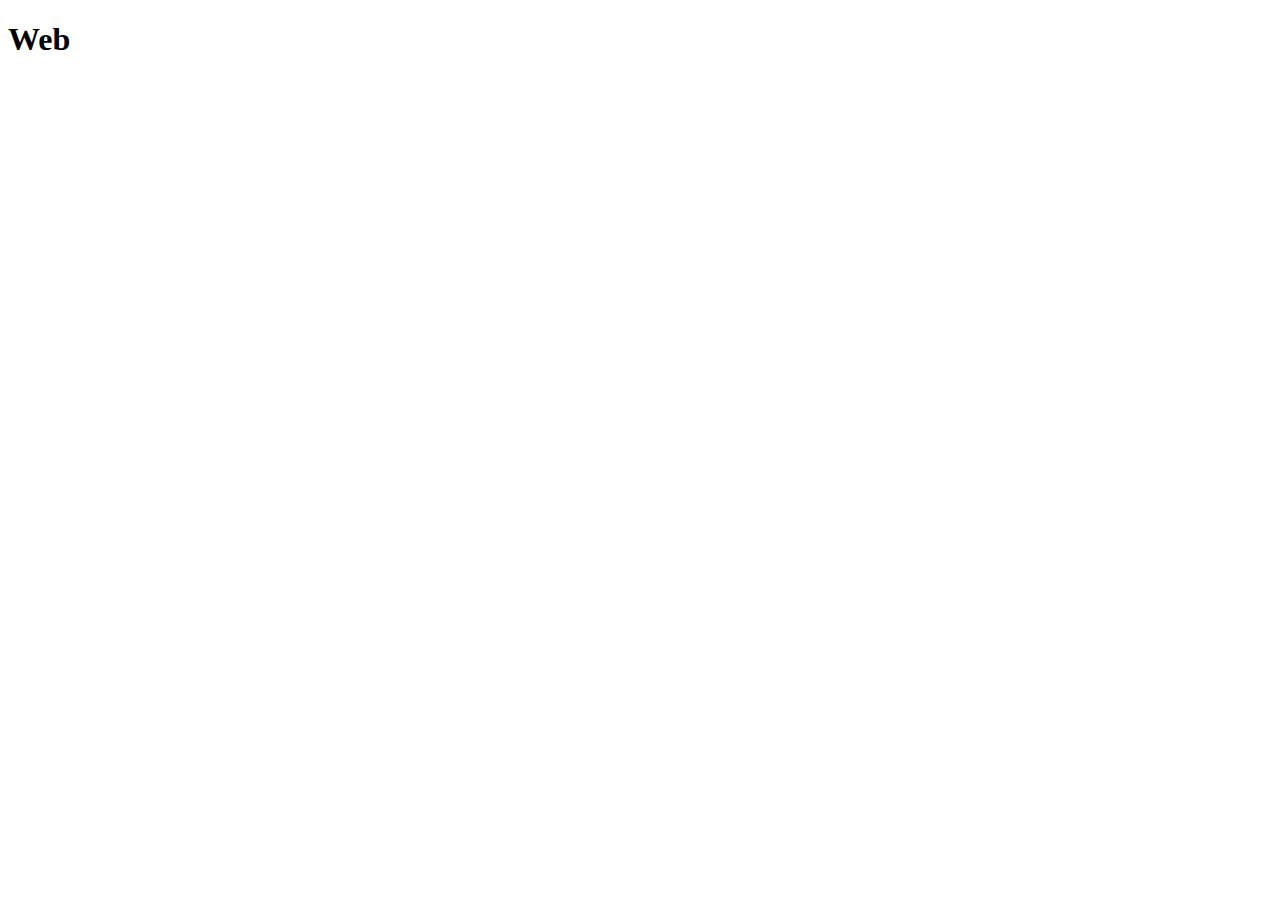
==== index.html @ 62a7e918 "Initial commit" ====
<!DOCTYPE html>
<html lang="en">
<head>
    <meta charset="UTF-8">
    <meta name="viewport" content="width=device-width, initial-scale=1.0">
    <title>Web</title>
    <link rel="stylesheet" href="style.css">
</head>
<body>
    <h1>
        Web
    </h1>
</body>
</html>
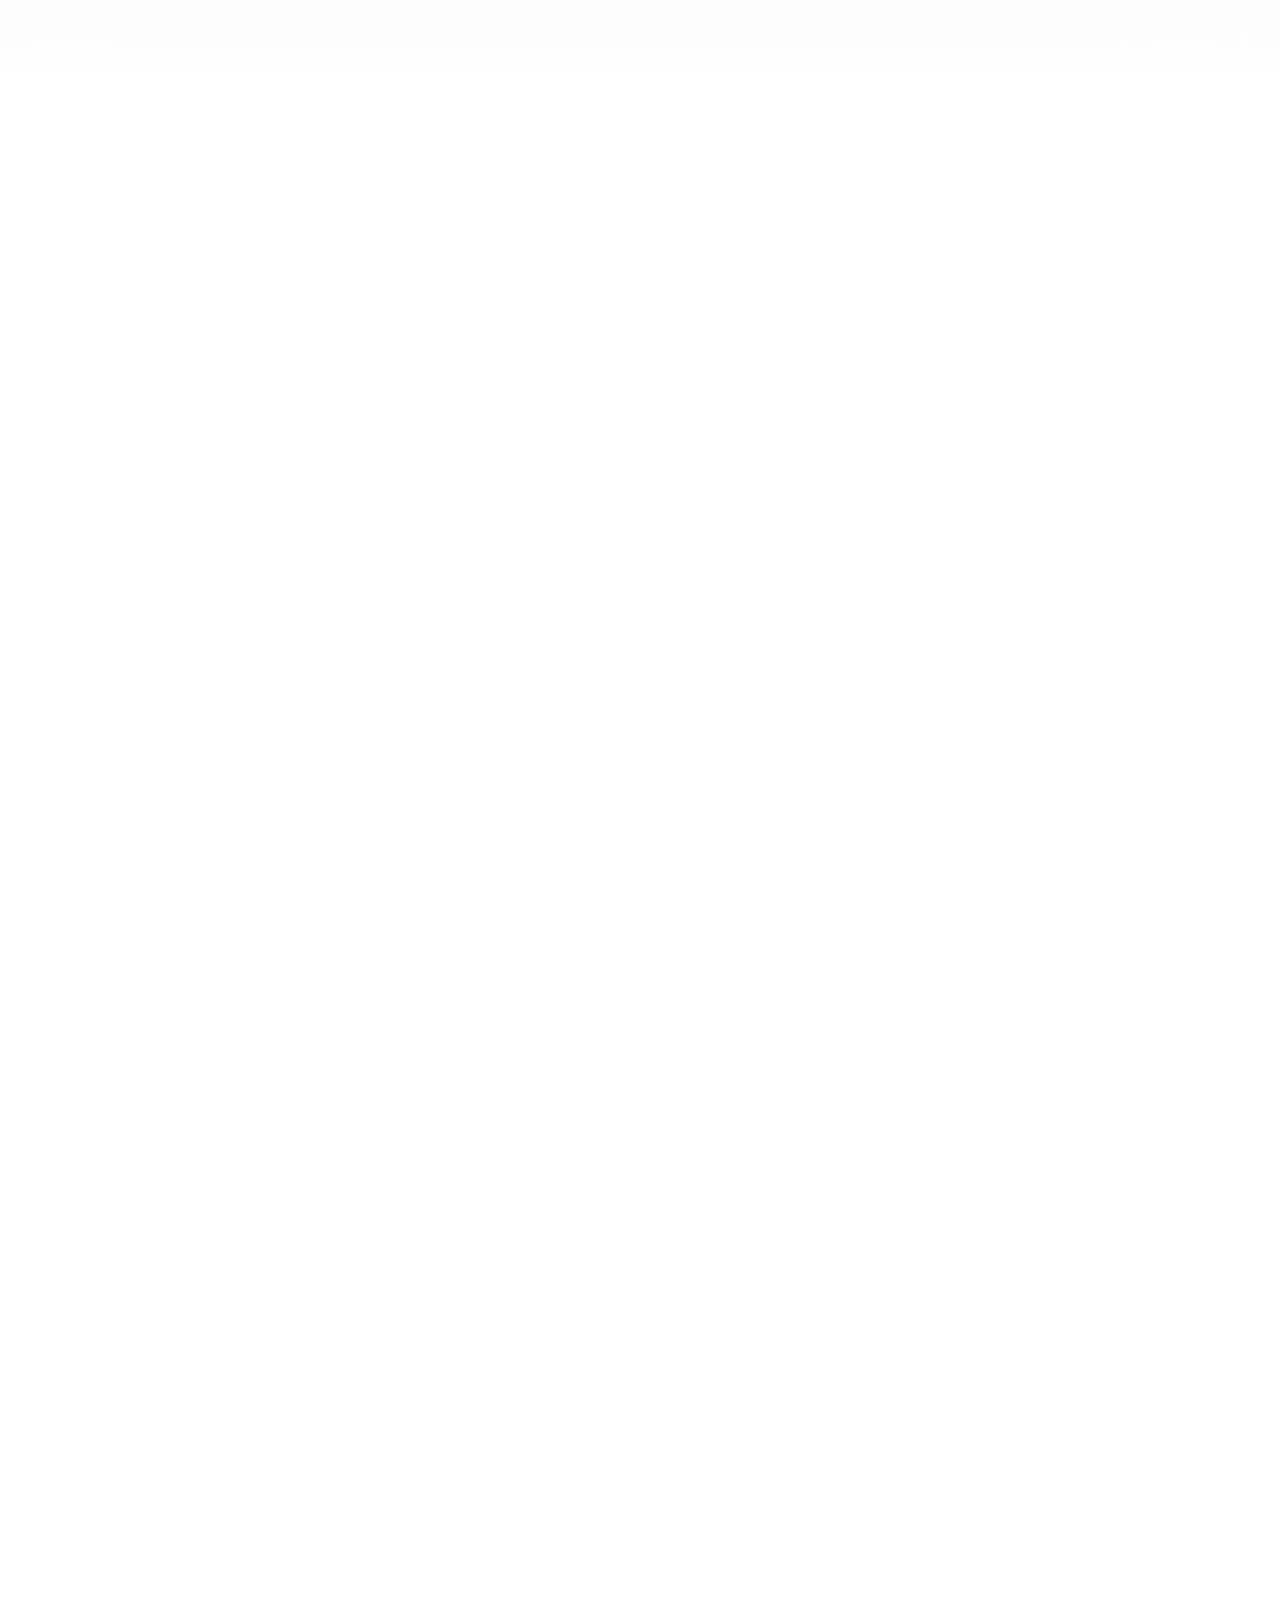
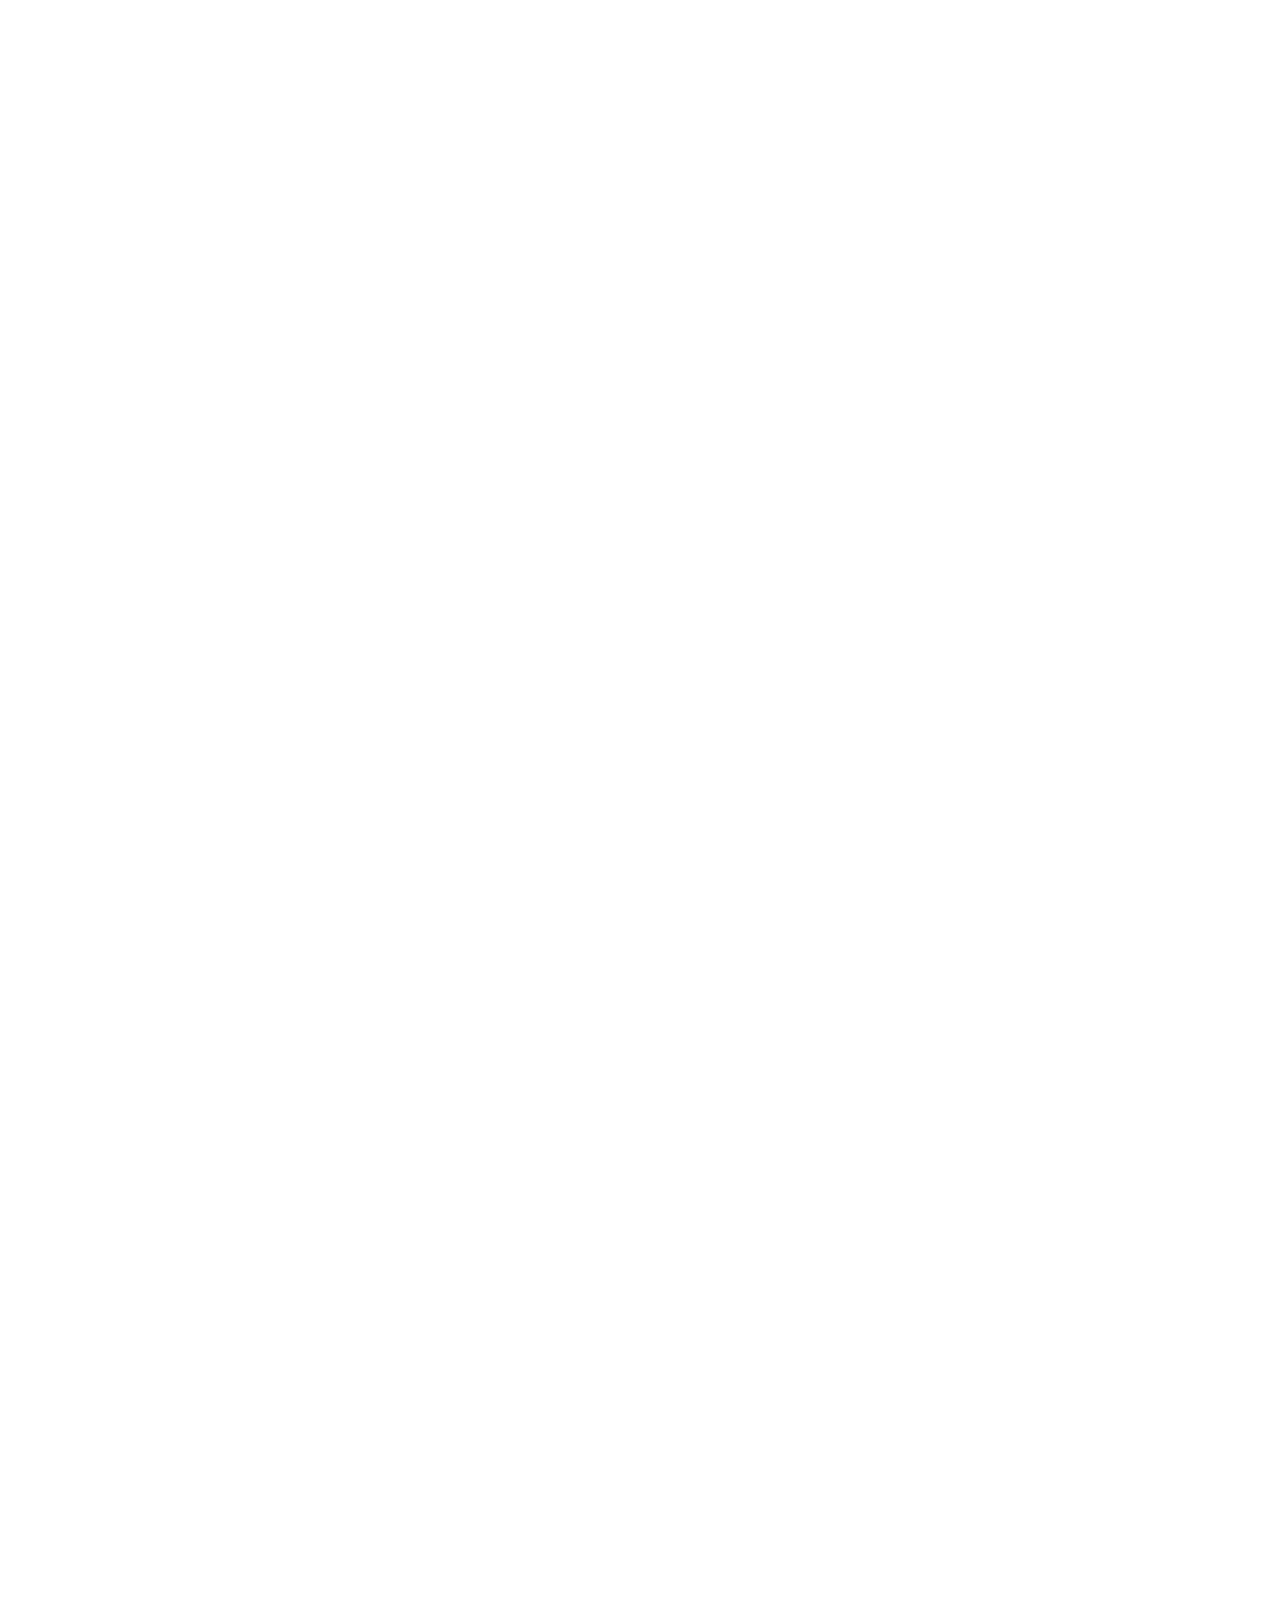
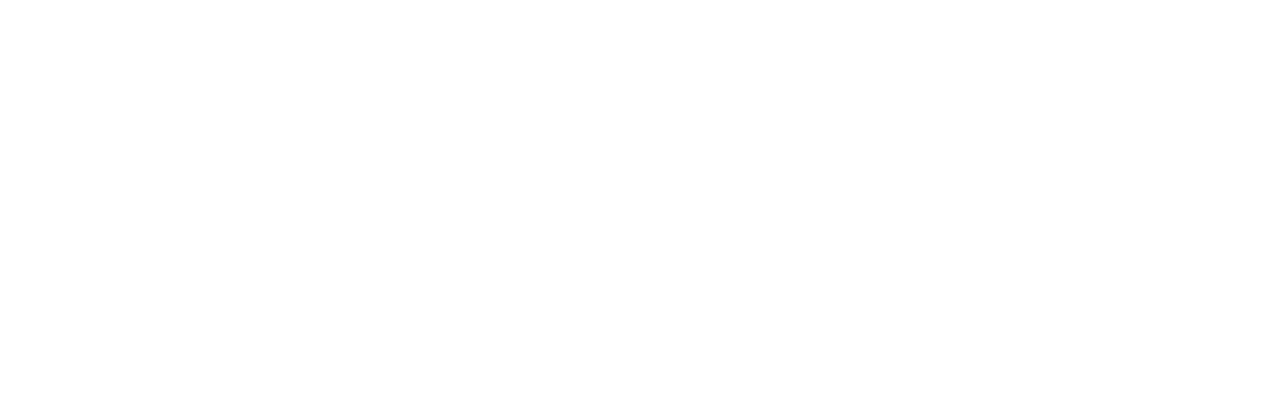
==== commit 589e97a3: "add header" ====
--- a/index.html
+++ b/index.html
@@ -1,14 +1,27 @@
 <!DOCTYPE html>
 <html lang="en">
+
 <head>
     <meta charset="UTF-8">
     <meta name="viewport" content="width=device-width, initial-scale=1.0">
     <title>Web</title>
     <link rel="stylesheet" href="style.css">
 </head>
+
 <body>
-    <h1>
-        Web
-    </h1>
+    <nav>
+        <div class="menu">
+            <p>Cool Site</p>
+            <button>Sign up</button>
+        </div>
+        <div class="backdrop"></div>
+    </nav>
+
+    <main>
+        <h1>The Coolest Header Ever</h1>
+        <p>This is literally one of the coolest headers.</p>
+        <a href="https://stacksorted.com/headers/patreon" target="_blank"><button>Source</button></a>
+    </main>
 </body>
+
 </html>--- a/style.css
+++ b/style.css
@@ -0,0 +1,97 @@
+@import url('https://fonts.googleapis.com/css?family=Noto Sans:700|Noto Sans:400');
+
+:root {
+    --font: 'Noto Sans', ui-sans-serif;
+    --p: 1rem;
+    --h: 1.2rem;
+    --white: #fff;
+    --black: #000;
+}
+
+h1,
+p {
+    margin: 0;
+    line-height: 2;
+}
+
+body {
+    background-image: url("https://assets.codepen.io/9051928/gradient.png");
+    background-size: 100vw;
+    background-position: 0 0;
+    height: 400vh;
+    color: var(--white);
+    font-family: var(--font);
+    font-weight: 400;
+    font-size: var(--p);
+    margin: 0;
+    position: relative;
+}
+
+nav {
+    position: fixed;
+    top: 0;
+    width: 100%;
+    height: 6rem;
+    display: flex;
+    padding: 0 2rem;
+    box-sizing: border-box;
+}
+
+.menu {
+    position: relative;
+    display: flex;
+    flex-direction: row;
+    justify-content: space-between;
+    align-items: center;
+    width: 100%;
+    gap: 2rem;
+    z-index: 5;
+    font-size: var(--h);
+}
+
+.backdrop {
+    width: 100%;
+    height: 100%;
+    position: absolute;
+    z-index: 1;
+    top: 0;
+    opacity: 1;
+
+    /*  where the real magic happens  */
+    backdrop-filter: blur(30px);
+    -webkit-backdrop-filter: blur(30px);
+
+    background: rgba(225, 225, 225, 0.05);
+
+    mask-image: linear-gradient(rgb(0, 0, 0) 50%, rgba(0, 0, 0, 0.8) 70%, rgba(0, 0, 0, 0) 100%);
+
+    -webkit-mask-image: linear-gradient(rgb(0, 0, 0) 50%, rgba(0, 0, 0, 0.8) 70%, rgba(0, 0, 0, 0) 100%);
+    inset: -1rem 0;
+}
+
+button {
+    border-radius: 5rem;
+    padding: 1rem 2rem;
+    border: 1px solid var(--white);
+    background-color: transparent;
+    font-family: var(--font);
+    font-size: var(--p);
+    color: var(--white);
+    transition: all 0.1s ease;
+    cursor: pointer;
+}
+
+button:hover {
+    background-color: var(--black);
+    border: 1px solid var(--black);
+}
+
+main {
+    height: 100vh;
+    display: flex;
+    flex-direction: column;
+    align-items: flex-start;
+    justify-content: center;
+    padding: 0 2rem;
+    gap: 2rem;
+}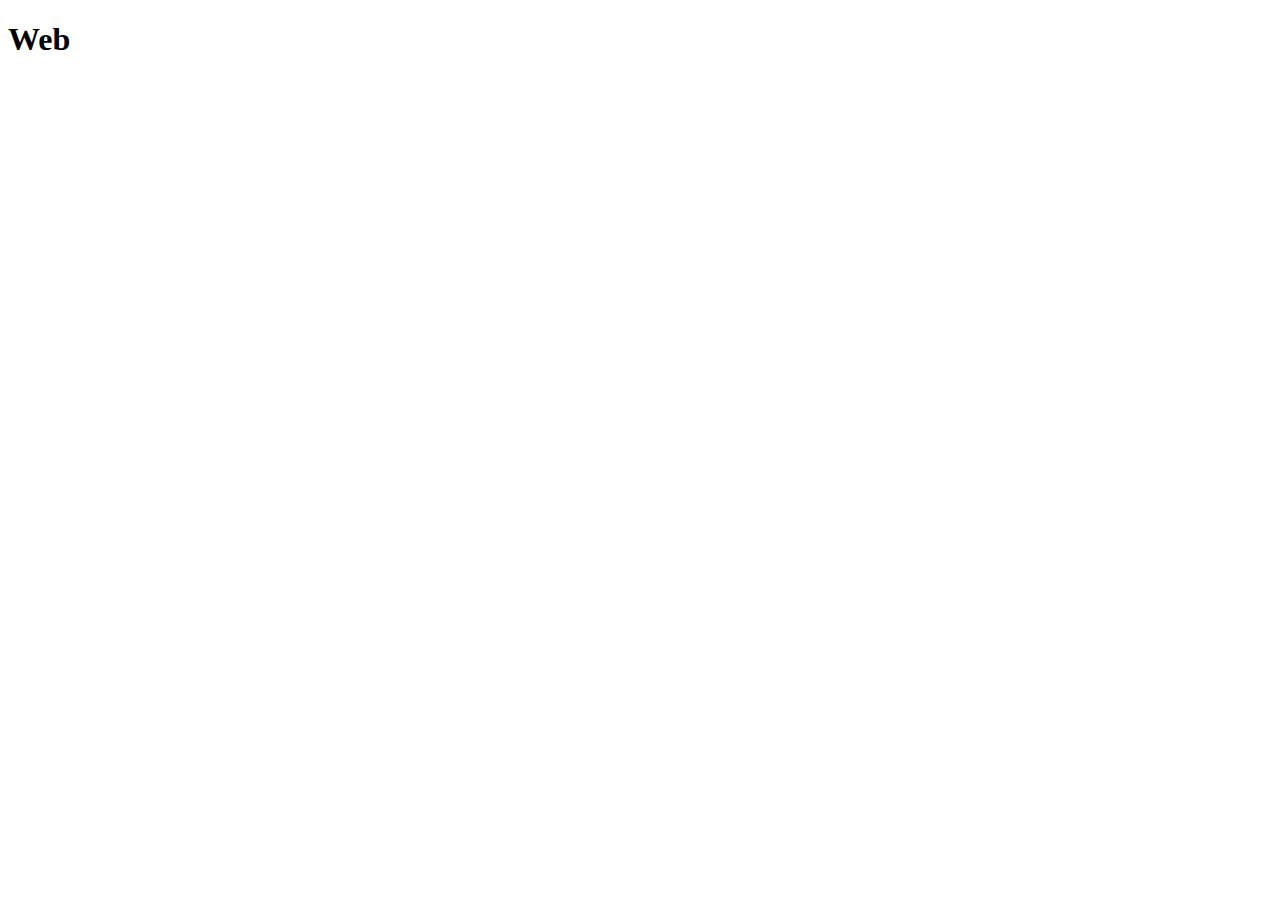
==== commit 38a8b13c: "Revert "Header Will be added"" ====
--- a/index.html
+++ b/index.html
@@ -1,27 +1,14 @@
 <!DOCTYPE html>
 <html lang="en">
-
 <head>
     <meta charset="UTF-8">
     <meta name="viewport" content="width=device-width, initial-scale=1.0">
     <title>Web</title>
     <link rel="stylesheet" href="style.css">
 </head>
-
 <body>
-    <nav>
-        <div class="menu">
-            <p>Cool Site</p>
-            <button>Sign up</button>
-        </div>
-        <div class="backdrop"></div>
-    </nav>
-
-    <main>
-        <h1>The Coolest Header Ever</h1>
-        <p>This is literally one of the coolest headers.</p>
-        <a href="https://stacksorted.com/headers/patreon" target="_blank"><button>Source</button></a>
-    </main>
+    <h1>
+        Web
+    </h1>
 </body>
-
 </html>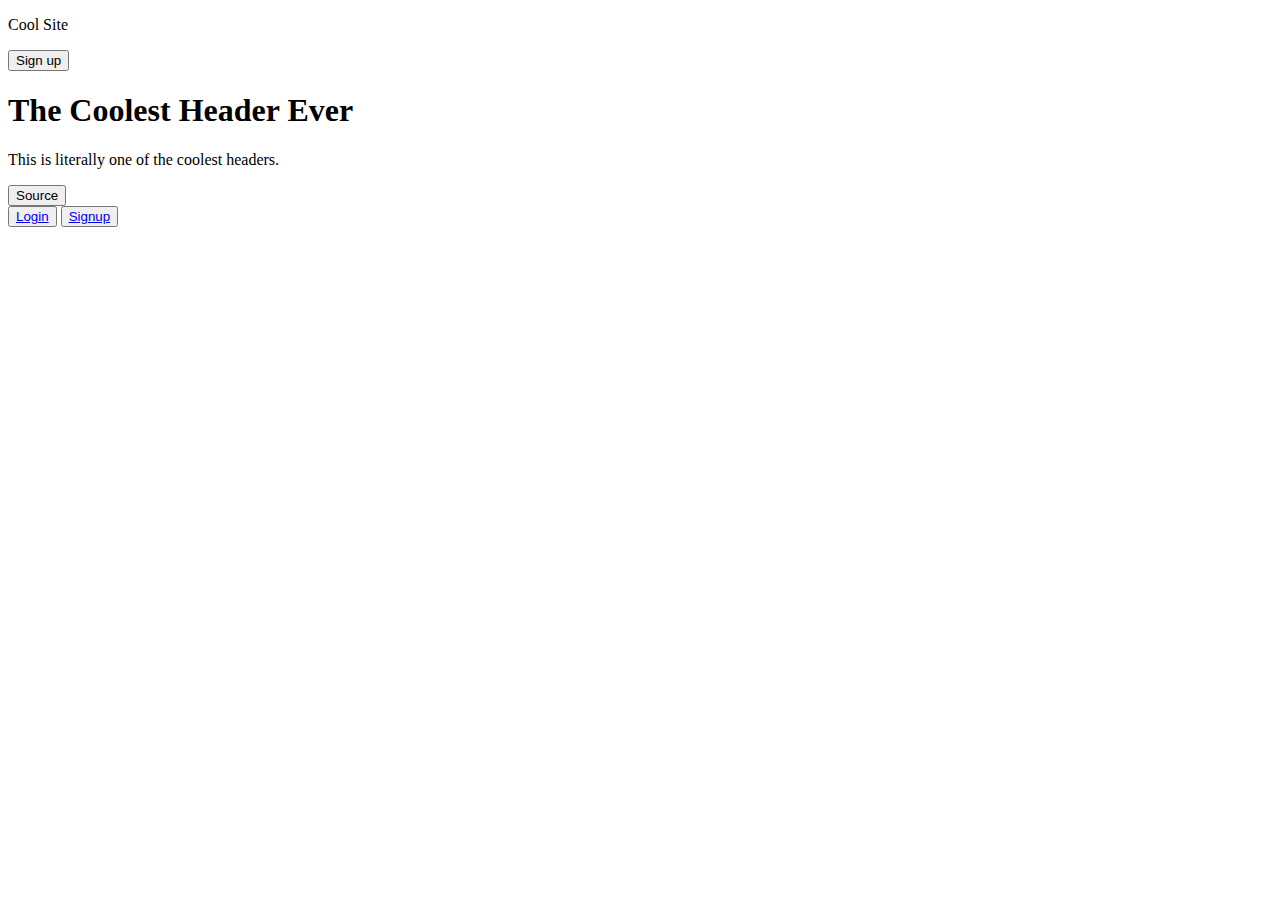
==== commit 62154d52: "add login" ====
--- a/index.html
+++ b/index.html
@@ -1,14 +1,33 @@
 <!DOCTYPE html>
 <html lang="en">
+
 <head>
     <meta charset="UTF-8">
     <meta name="viewport" content="width=device-width, initial-scale=1.0">
     <title>Web</title>
     <link rel="stylesheet" href="style.css">
 </head>
+
 <body>
-    <h1>
-        Web
-    </h1>
+    <nav>
+        <div class="menu">
+            <p>Cool Site</p>
+            <button>Sign up</button>
+        </div>
+        <div class="backdrop"></div>
+    </nav>
+
+    <main>
+        <h1>The Coolest Header Ever</h1>
+        <p>This is literally one of the coolest headers.</p>
+        <a href="https://stacksorted.com/headers/patreon" target="_blank"><button>Source</button></a>
+    </main>
+    <button>
+        <a href="./login.html">Login</a>
+    </button>
+    <button>
+        <a href="./login.html">Signup</a>
+    </button>
 </body>
+
 </html>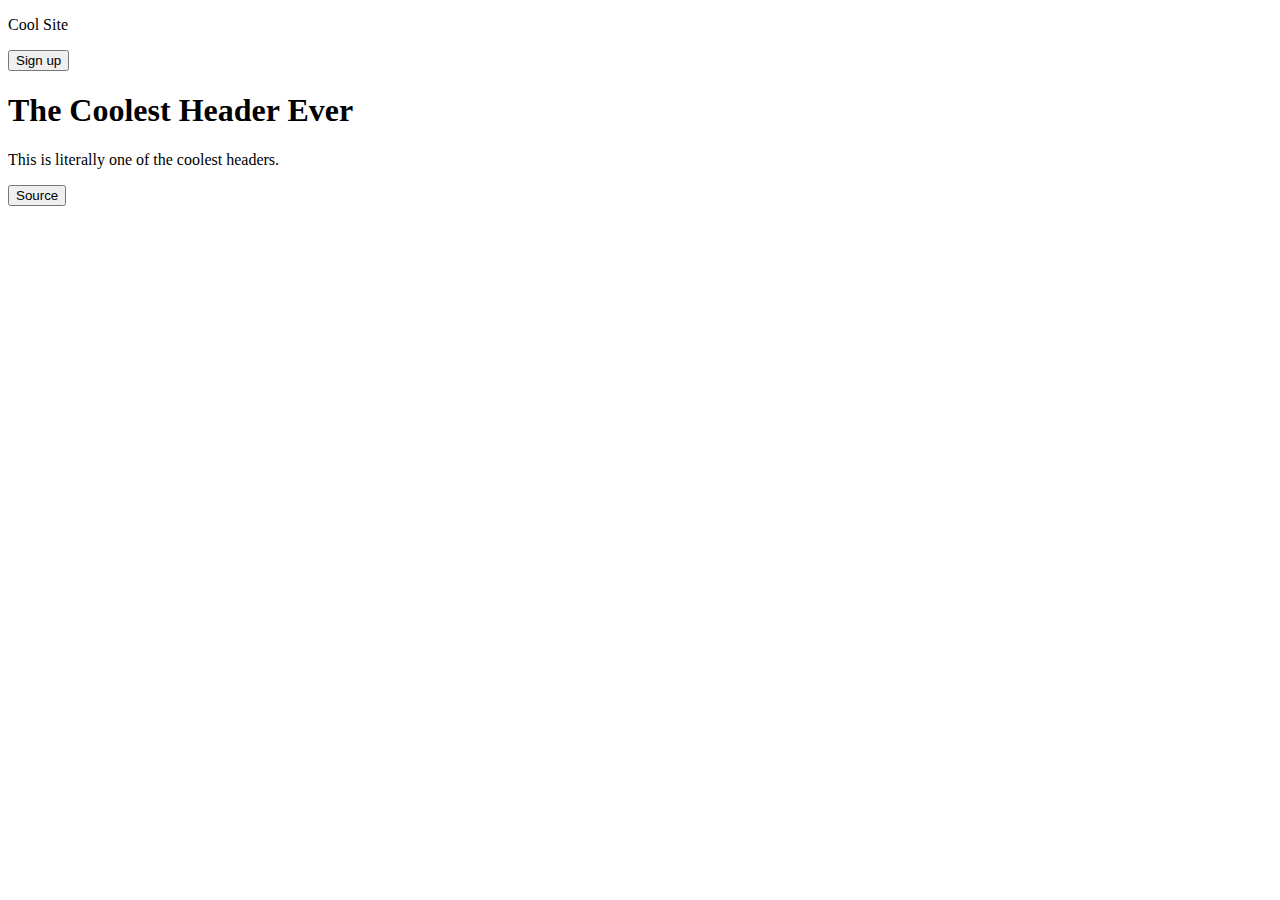
==== commit 5863d3c5: "revert" ====
--- a/index.html
+++ b/index.html
@@ -22,12 +22,6 @@
         <p>This is literally one of the coolest headers.</p>
         <a href="https://stacksorted.com/headers/patreon" target="_blank"><button>Source</button></a>
     </main>
-    <button>
-        <a href="./login.html">Login</a>
-    </button>
-    <button>
-        <a href="./login.html">Signup</a>
-    </button>
 </body>
 
 </html>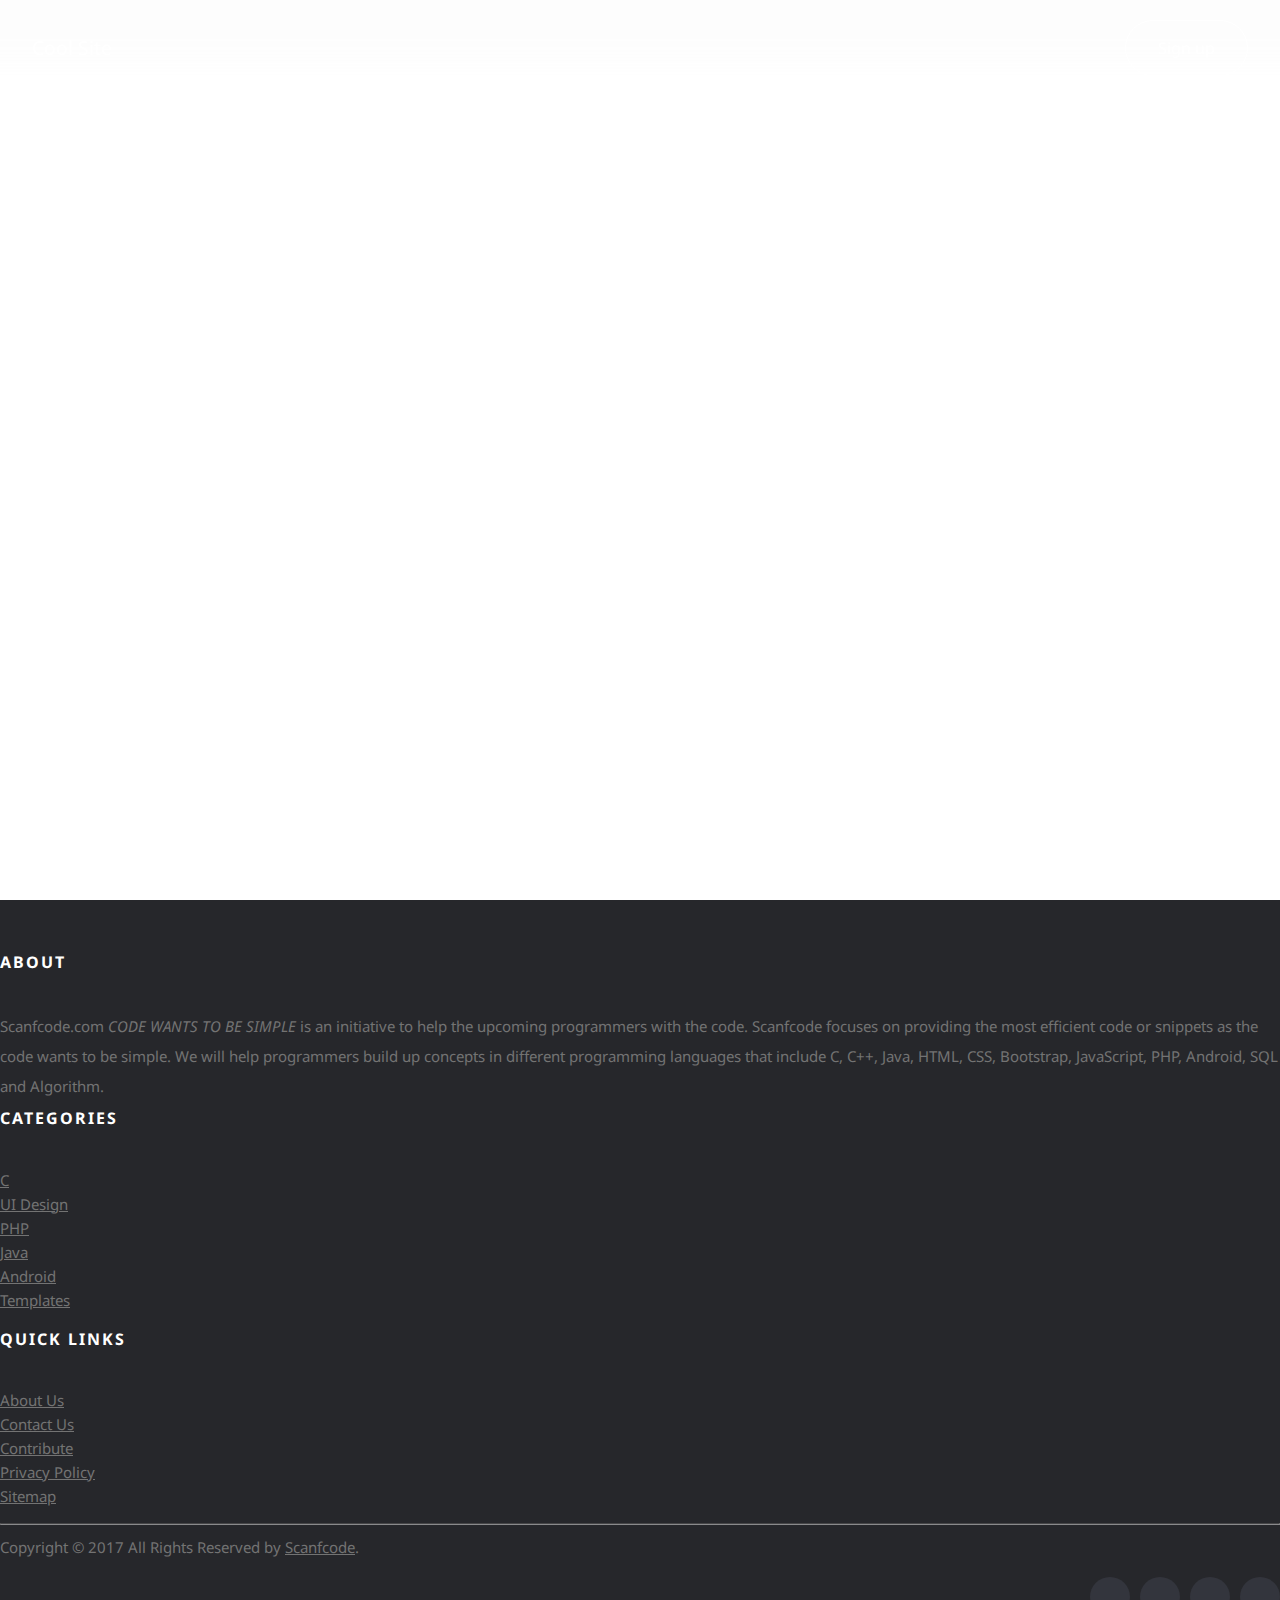
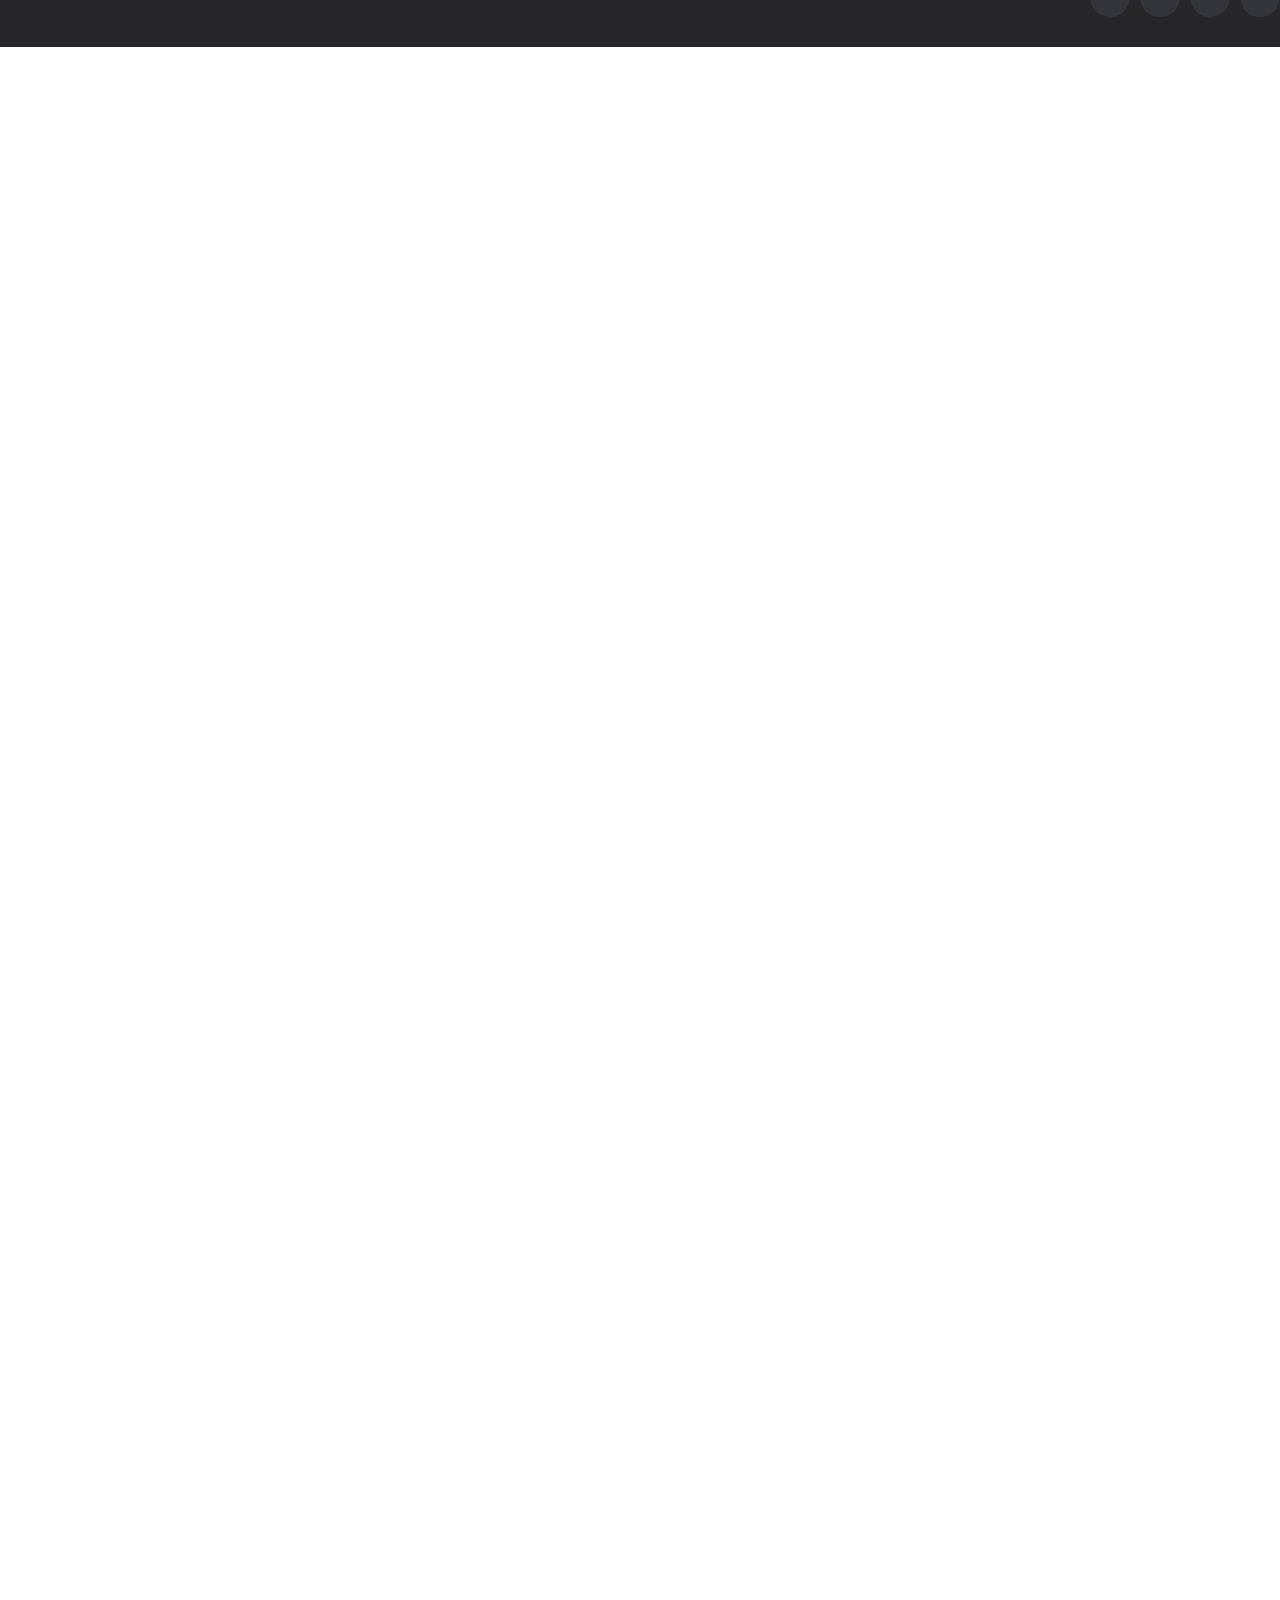
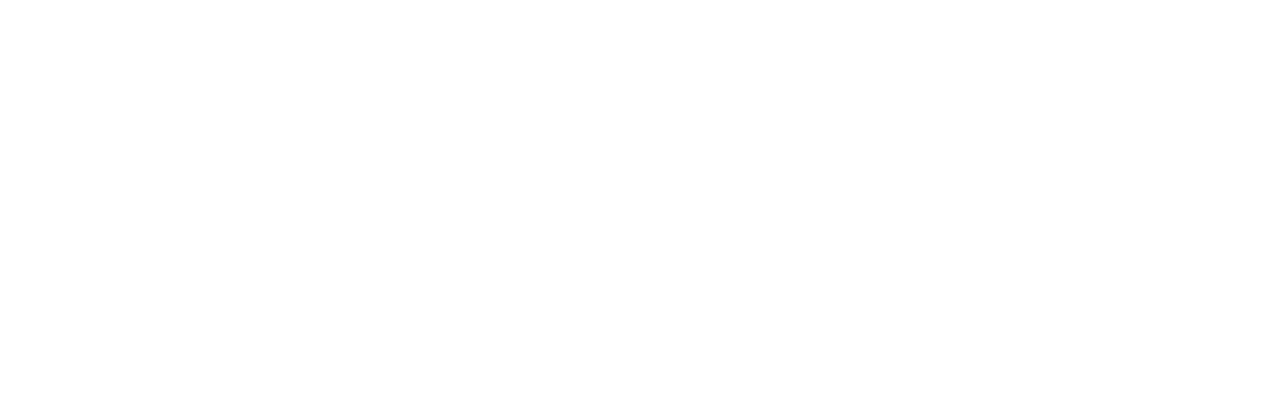
==== commit a9090ad8: "add footer" ====
--- a/index.html
+++ b/index.html
@@ -22,6 +22,65 @@
         <p>This is literally one of the coolest headers.</p>
         <a href="https://stacksorted.com/headers/patreon" target="_blank"><button>Source</button></a>
     </main>
+
+    <!-- Site footer -->
+    <footer class="site-footer">
+        <div class="container">
+            <div class="row">
+                <div class="col-sm-12 col-md-6">
+                    <h6>About</h6>
+                    <p class="text-justify">Scanfcode.com <i>CODE WANTS TO BE SIMPLE </i> is an initiative to help the
+                        upcoming programmers with the code. Scanfcode focuses on providing the most efficient code or
+                        snippets as the code wants to be simple. We will help programmers build up concepts in different
+                        programming languages that include C, C++, Java, HTML, CSS, Bootstrap, JavaScript, PHP, Android,
+                        SQL and Algorithm.</p>
+                </div>
+
+                <div class="col-xs-6 col-md-3">
+                    <h6>Categories</h6>
+                    <ul class="footer-links">
+                        <li><a href="http://scanfcode.com/category/c-language/">C</a></li>
+                        <li><a href="http://scanfcode.com/category/front-end-development/">UI Design</a></li>
+                        <li><a href="http://scanfcode.com/category/back-end-development/">PHP</a></li>
+                        <li><a href="http://scanfcode.com/category/java-programming-language/">Java</a></li>
+                        <li><a href="http://scanfcode.com/category/android/">Android</a></li>
+                        <li><a href="http://scanfcode.com/category/templates/">Templates</a></li>
+                    </ul>
+                </div>
+
+                <div class="col-xs-6 col-md-3">
+                    <h6>Quick Links</h6>
+                    <ul class="footer-links">
+                        <li><a href="http://scanfcode.com/about/">About Us</a></li>
+                        <li><a href="http://scanfcode.com/contact/">Contact Us</a></li>
+                        <li><a href="http://scanfcode.com/contribute-at-scanfcode/">Contribute</a></li>
+                        <li><a href="http://scanfcode.com/privacy-policy/">Privacy Policy</a></li>
+                        <li><a href="http://scanfcode.com/sitemap/">Sitemap</a></li>
+                    </ul>
+                </div>
+            </div>
+            <hr>
+        </div>
+        <div class="container">
+            <div class="row">
+                <div class="col-md-8 col-sm-6 col-xs-12">
+                    <p class="copyright-text">Copyright &copy; 2017 All Rights Reserved by
+                        <a href="#">Scanfcode</a>.
+                    </p>
+                </div>
+
+                <div class="col-md-4 col-sm-6 col-xs-12">
+                    <ul class="social-icons">
+                        <li><a class="facebook" href="#"><i class="fa fa-facebook"></i></a></li>
+                        <li><a class="twitter" href="#"><i class="fa fa-twitter"></i></a></li>
+                        <li><a class="dribbble" href="#"><i class="fa fa-dribbble"></i></a></li>
+                        <li><a class="linkedin" href="#"><i class="fa fa-linkedin"></i></a></li>
+                    </ul>
+                </div>
+            </div>
+        </div>
+    </footer>
+
 </body>
 
 </html>--- a/style.css
+++ b/style.css
@@ -0,0 +1,267 @@
+@import url('https://fonts.googleapis.com/css?family=Noto Sans:700|Noto Sans:400');
+
+:root {
+    --font: 'Noto Sans', ui-sans-serif;
+    --p: 1rem;
+    --h: 1.2rem;
+    --white: #fff;
+    --black: #000;
+}
+
+h1,
+p {
+    margin: 0;
+    line-height: 2;
+}
+
+body {
+    background-image: url("https://assets.codepen.io/9051928/gradient.png");
+    background-size: 100vw;
+    background-position: 0 0;
+    height: 400vh;
+    color: var(--white);
+    font-family: var(--font);
+    font-weight: 400;
+    font-size: var(--p);
+    margin: 0;
+    position: relative;
+}
+
+nav {
+    position: fixed;
+    top: 0;
+    width: 100%;
+    height: 6rem;
+    display: flex;
+    padding: 0 2rem;
+    box-sizing: border-box;
+}
+
+.menu {
+    position: relative;
+    display: flex;
+    flex-direction: row;
+    justify-content: space-between;
+    align-items: center;
+    width: 100%;
+    gap: 2rem;
+    z-index: 5;
+    font-size: var(--h);
+}
+
+.backdrop {
+    width: 100%;
+    height: 100%;
+    position: absolute;
+    z-index: 1;
+    top: 0;
+    opacity: 1;
+
+    /*  where the real magic happens  */
+    backdrop-filter: blur(30px);
+    -webkit-backdrop-filter: blur(30px);
+
+    background: rgba(225, 225, 225, 0.05);
+
+    mask-image: linear-gradient(rgb(0, 0, 0) 50%, rgba(0, 0, 0, 0.8) 70%, rgba(0, 0, 0, 0) 100%);
+
+    -webkit-mask-image: linear-gradient(rgb(0, 0, 0) 50%, rgba(0, 0, 0, 0.8) 70%, rgba(0, 0, 0, 0) 100%);
+    inset: -1rem 0;
+}
+
+button {
+    border-radius: 5rem;
+    padding: 1rem 2rem;
+    border: 1px solid var(--white);
+    background-color: transparent;
+    font-family: var(--font);
+    font-size: var(--p);
+    color: var(--white);
+    transition: all 0.1s ease;
+    cursor: pointer;
+}
+
+button:hover {
+    background-color: var(--black);
+    border: 1px solid var(--black);
+}
+
+main {
+    height: 100vh;
+    display: flex;
+    flex-direction: column;
+    align-items: flex-start;
+    justify-content: center;
+    padding: 0 2rem;
+    gap: 2rem;
+}
+
+
+/* footer css */
+.site-footer {
+    background-color: #26272b;
+    padding: 45px 0 20px;
+    font-size: 15px;
+    line-height: 24px;
+    color: #737373;
+}
+
+.site-footer hr {
+    border-top-color: #bbb;
+    opacity: 0.5
+}
+
+.site-footer hr.small {
+    margin: 20px 0
+}
+
+.site-footer h6 {
+    color: #fff;
+    font-size: 16px;
+    text-transform: uppercase;
+    margin-top: 5px;
+    letter-spacing: 2px
+}
+
+.site-footer a {
+    color: #737373;
+}
+
+.site-footer a:hover {
+    color: #3366cc;
+    text-decoration: none;
+}
+
+.footer-links {
+    padding-left: 0;
+    list-style: none
+}
+
+.footer-links li {
+    display: block
+}
+
+.footer-links a {
+    color: #737373
+}
+
+.footer-links a:active,
+.footer-links a:focus,
+.footer-links a:hover {
+    color: #3366cc;
+    text-decoration: none;
+}
+
+.footer-links.inline li {
+    display: inline-block
+}
+
+.site-footer .social-icons {
+    text-align: right
+}
+
+.site-footer .social-icons a {
+    width: 40px;
+    height: 40px;
+    line-height: 40px;
+    margin-left: 6px;
+    margin-right: 0;
+    border-radius: 100%;
+    background-color: #33353d
+}
+
+.copyright-text {
+    margin: 0
+}
+
+@media (max-width:991px) {
+    .site-footer [class^=col-] {
+        margin-bottom: 30px
+    }
+}
+
+@media (max-width:767px) {
+    .site-footer {
+        padding-bottom: 0
+    }
+
+    .site-footer .copyright-text,
+    .site-footer .social-icons {
+        text-align: center
+    }
+}
+
+.social-icons {
+    padding-left: 0;
+    margin-bottom: 0;
+    list-style: none
+}
+
+.social-icons li {
+    display: inline-block;
+    margin-bottom: 4px
+}
+
+.social-icons li.title {
+    margin-right: 15px;
+    text-transform: uppercase;
+    color: #96a2b2;
+    font-weight: 700;
+    font-size: 13px
+}
+
+.social-icons a {
+    background-color: #eceeef;
+    color: #818a91;
+    font-size: 16px;
+    display: inline-block;
+    line-height: 44px;
+    width: 44px;
+    height: 44px;
+    text-align: center;
+    margin-right: 8px;
+    border-radius: 100%;
+    -webkit-transition: all .2s linear;
+    -o-transition: all .2s linear;
+    transition: all .2s linear
+}
+
+.social-icons a:active,
+.social-icons a:focus,
+.social-icons a:hover {
+    color: #fff;
+    background-color: #29aafe
+}
+
+.social-icons.size-sm a {
+    line-height: 34px;
+    height: 34px;
+    width: 34px;
+    font-size: 14px
+}
+
+.social-icons a.facebook:hover {
+    background-color: #3b5998
+}
+
+.social-icons a.twitter:hover {
+    background-color: #00aced
+}
+
+.social-icons a.linkedin:hover {
+    background-color: #007bb6
+}
+
+.social-icons a.dribbble:hover {
+    background-color: #ea4c89
+}
+
+@media (max-width:767px) {
+    .social-icons li.title {
+        display: block;
+        margin-right: 0;
+        font-weight: 600
+    }
+}
+
+/* footer css */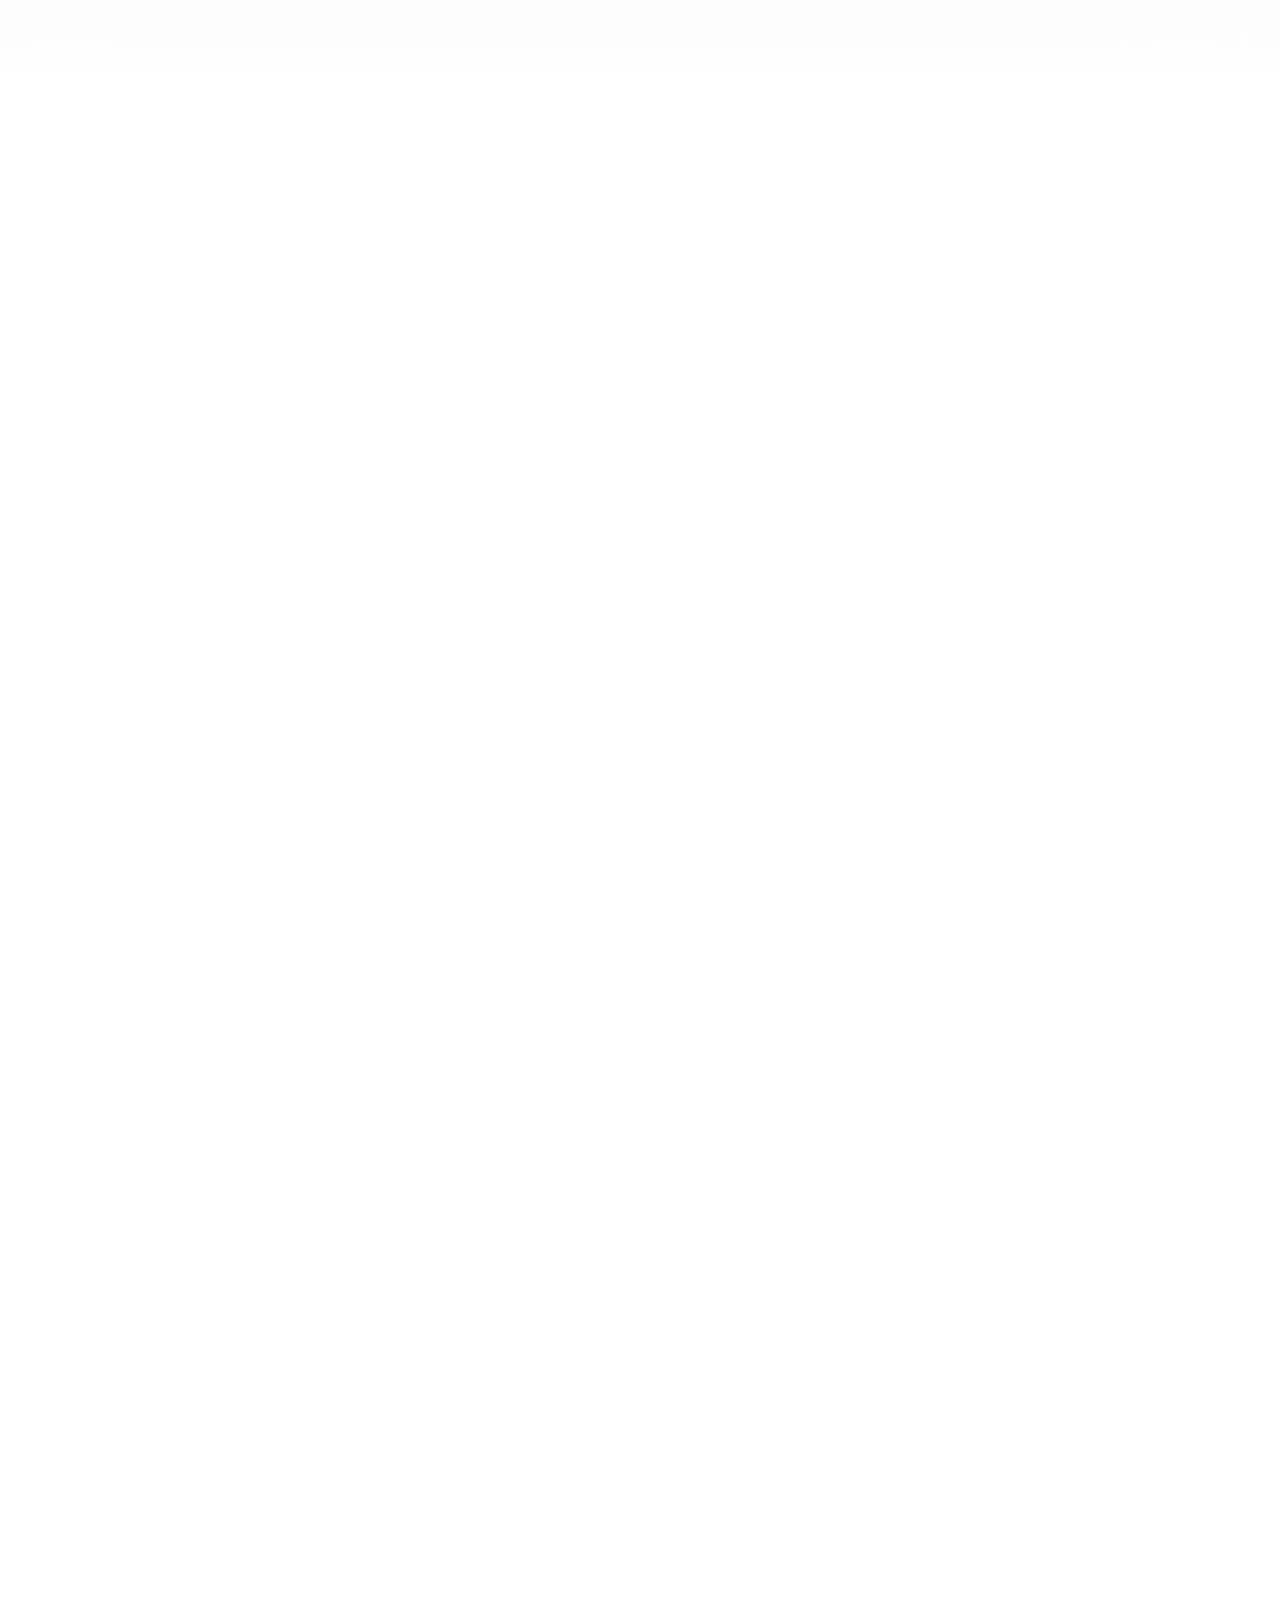
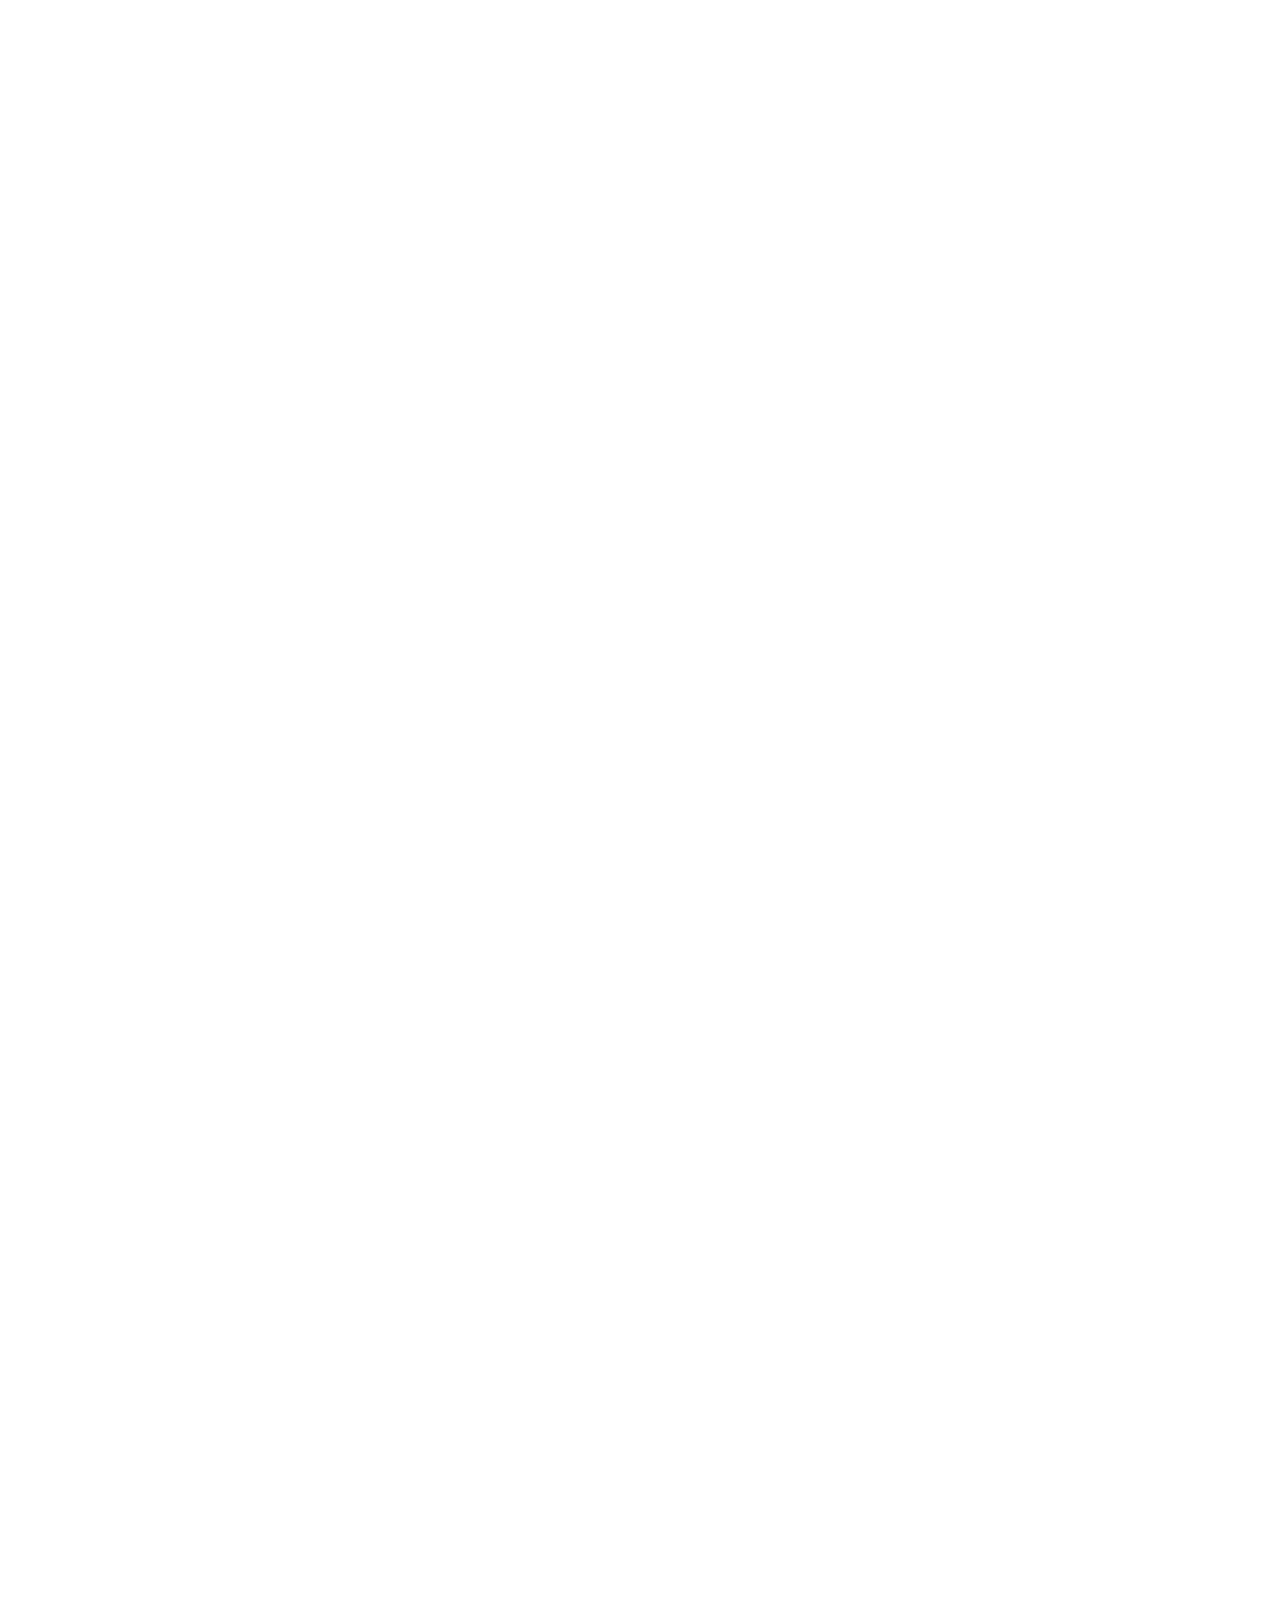
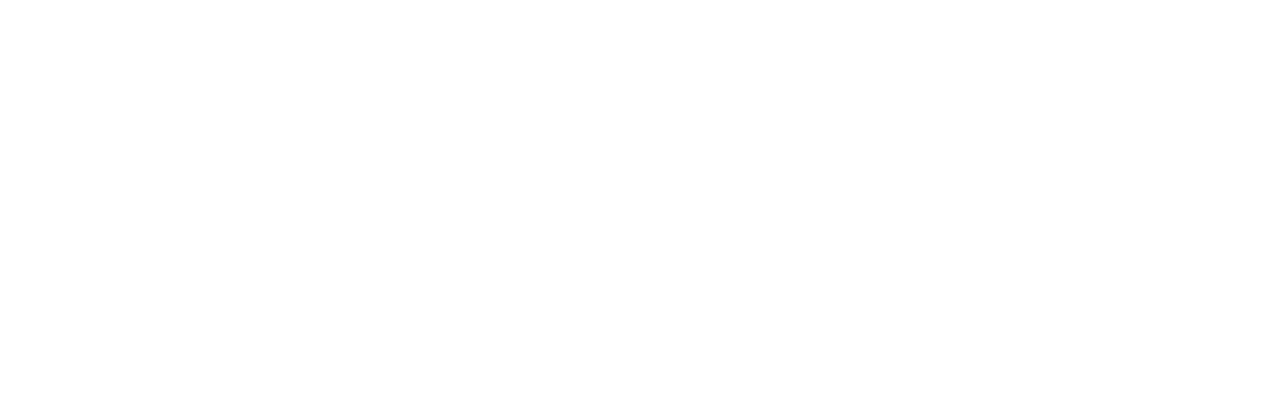
==== commit 393d7fab: "ADD FOOTER" ====
--- a/index.html
+++ b/index.html
@@ -23,64 +23,6 @@
         <a href="https://stacksorted.com/headers/patreon" target="_blank"><button>Source</button></a>
     </main>
 
-    <!-- Site footer -->
-    <footer class="site-footer">
-        <div class="container">
-            <div class="row">
-                <div class="col-sm-12 col-md-6">
-                    <h6>About</h6>
-                    <p class="text-justify">Scanfcode.com <i>CODE WANTS TO BE SIMPLE </i> is an initiative to help the
-                        upcoming programmers with the code. Scanfcode focuses on providing the most efficient code or
-                        snippets as the code wants to be simple. We will help programmers build up concepts in different
-                        programming languages that include C, C++, Java, HTML, CSS, Bootstrap, JavaScript, PHP, Android,
-                        SQL and Algorithm.</p>
-                </div>
-
-                <div class="col-xs-6 col-md-3">
-                    <h6>Categories</h6>
-                    <ul class="footer-links">
-                        <li><a href="http://scanfcode.com/category/c-language/">C</a></li>
-                        <li><a href="http://scanfcode.com/category/front-end-development/">UI Design</a></li>
-                        <li><a href="http://scanfcode.com/category/back-end-development/">PHP</a></li>
-                        <li><a href="http://scanfcode.com/category/java-programming-language/">Java</a></li>
-                        <li><a href="http://scanfcode.com/category/android/">Android</a></li>
-                        <li><a href="http://scanfcode.com/category/templates/">Templates</a></li>
-                    </ul>
-                </div>
-
-                <div class="col-xs-6 col-md-3">
-                    <h6>Quick Links</h6>
-                    <ul class="footer-links">
-                        <li><a href="http://scanfcode.com/about/">About Us</a></li>
-                        <li><a href="http://scanfcode.com/contact/">Contact Us</a></li>
-                        <li><a href="http://scanfcode.com/contribute-at-scanfcode/">Contribute</a></li>
-                        <li><a href="http://scanfcode.com/privacy-policy/">Privacy Policy</a></li>
-                        <li><a href="http://scanfcode.com/sitemap/">Sitemap</a></li>
-                    </ul>
-                </div>
-            </div>
-            <hr>
-        </div>
-        <div class="container">
-            <div class="row">
-                <div class="col-md-8 col-sm-6 col-xs-12">
-                    <p class="copyright-text">Copyright &copy; 2017 All Rights Reserved by
-                        <a href="#">Scanfcode</a>.
-                    </p>
-                </div>
-
-                <div class="col-md-4 col-sm-6 col-xs-12">
-                    <ul class="social-icons">
-                        <li><a class="facebook" href="#"><i class="fa fa-facebook"></i></a></li>
-                        <li><a class="twitter" href="#"><i class="fa fa-twitter"></i></a></li>
-                        <li><a class="dribbble" href="#"><i class="fa fa-dribbble"></i></a></li>
-                        <li><a class="linkedin" href="#"><i class="fa fa-linkedin"></i></a></li>
-                    </ul>
-                </div>
-            </div>
-        </div>
-    </footer>
-
 </body>
 
 </html>--- a/style.css
+++ b/style.css
@@ -94,174 +94,4 @@
     justify-content: center;
     padding: 0 2rem;
     gap: 2rem;
-}
-
-
-/* footer css */
-.site-footer {
-    background-color: #26272b;
-    padding: 45px 0 20px;
-    font-size: 15px;
-    line-height: 24px;
-    color: #737373;
-}
-
-.site-footer hr {
-    border-top-color: #bbb;
-    opacity: 0.5
-}
-
-.site-footer hr.small {
-    margin: 20px 0
-}
-
-.site-footer h6 {
-    color: #fff;
-    font-size: 16px;
-    text-transform: uppercase;
-    margin-top: 5px;
-    letter-spacing: 2px
-}
-
-.site-footer a {
-    color: #737373;
-}
-
-.site-footer a:hover {
-    color: #3366cc;
-    text-decoration: none;
-}
-
-.footer-links {
-    padding-left: 0;
-    list-style: none
-}
-
-.footer-links li {
-    display: block
-}
-
-.footer-links a {
-    color: #737373
-}
-
-.footer-links a:active,
-.footer-links a:focus,
-.footer-links a:hover {
-    color: #3366cc;
-    text-decoration: none;
-}
-
-.footer-links.inline li {
-    display: inline-block
-}
-
-.site-footer .social-icons {
-    text-align: right
-}
-
-.site-footer .social-icons a {
-    width: 40px;
-    height: 40px;
-    line-height: 40px;
-    margin-left: 6px;
-    margin-right: 0;
-    border-radius: 100%;
-    background-color: #33353d
-}
-
-.copyright-text {
-    margin: 0
-}
-
-@media (max-width:991px) {
-    .site-footer [class^=col-] {
-        margin-bottom: 30px
-    }
-}
-
-@media (max-width:767px) {
-    .site-footer {
-        padding-bottom: 0
-    }
-
-    .site-footer .copyright-text,
-    .site-footer .social-icons {
-        text-align: center
-    }
-}
-
-.social-icons {
-    padding-left: 0;
-    margin-bottom: 0;
-    list-style: none
-}
-
-.social-icons li {
-    display: inline-block;
-    margin-bottom: 4px
-}
-
-.social-icons li.title {
-    margin-right: 15px;
-    text-transform: uppercase;
-    color: #96a2b2;
-    font-weight: 700;
-    font-size: 13px
-}
-
-.social-icons a {
-    background-color: #eceeef;
-    color: #818a91;
-    font-size: 16px;
-    display: inline-block;
-    line-height: 44px;
-    width: 44px;
-    height: 44px;
-    text-align: center;
-    margin-right: 8px;
-    border-radius: 100%;
-    -webkit-transition: all .2s linear;
-    -o-transition: all .2s linear;
-    transition: all .2s linear
-}
-
-.social-icons a:active,
-.social-icons a:focus,
-.social-icons a:hover {
-    color: #fff;
-    background-color: #29aafe
-}
-
-.social-icons.size-sm a {
-    line-height: 34px;
-    height: 34px;
-    width: 34px;
-    font-size: 14px
-}
-
-.social-icons a.facebook:hover {
-    background-color: #3b5998
-}
-
-.social-icons a.twitter:hover {
-    background-color: #00aced
-}
-
-.social-icons a.linkedin:hover {
-    background-color: #007bb6
-}
-
-.social-icons a.dribbble:hover {
-    background-color: #ea4c89
-}
-
-@media (max-width:767px) {
-    .social-icons li.title {
-        display: block;
-        margin-right: 0;
-        font-weight: 600
-    }
-}
-
-/* footer css */+}